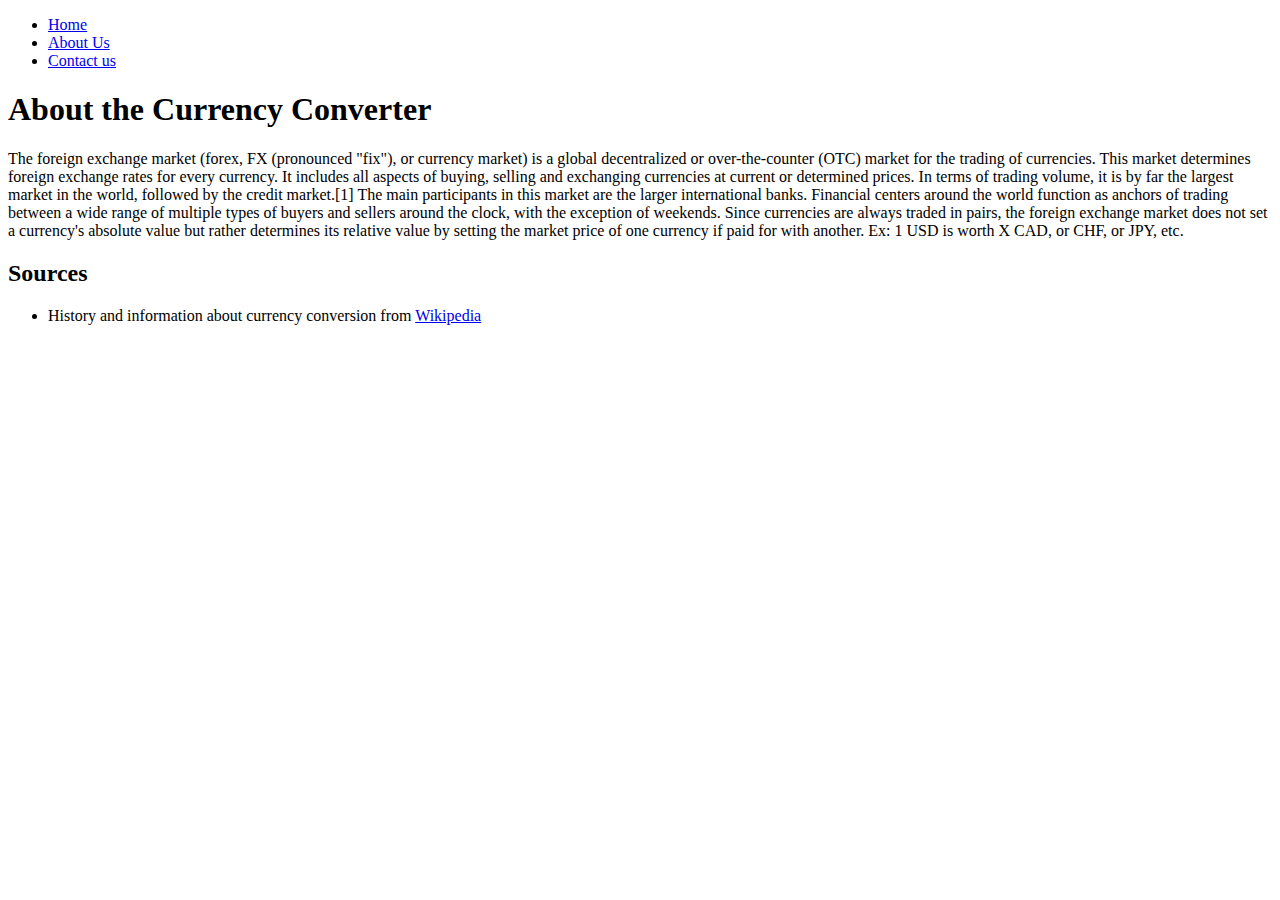
==== home.html @ ad146c61 "added" ====
<!DOCTYPE html>
<html lang="en">
<head>
    <meta charset="UTF-8">
    <meta name="viewport" content="width=device-width, initial-scale=1.0">
    <title>Home ConverterApp</title>
</head>
<body>
    <Header>
        <nav>
            <ul>
                <li><a href="#home">Home</a></li>
                <li><a href="#about">About Us</a></li>
                <li><a href="#contact">Contact us</a></li>
            </ul>
        </nav>
    </Header>
    <main>
        <div class="info">
        <h1>About the Currency Converter</h1>
        <p>The foreign exchange market (forex, FX (pronounced "fix"), or currency market) is a global decentralized or over-the-counter (OTC) market for the trading of currencies. 
        This market determines foreign exchange rates for every currency.
        It includes all aspects of buying, selling and exchanging currencies at current or determined prices. In terms of trading volume, it is by far the largest market in the world, followed by the credit market.[1]
         The main participants in this market are the larger international banks. 
         Financial centers around the world function as anchors of trading between a wide range of multiple types of buyers and sellers around the clock, with the exception of weekends. 
         Since currencies are always traded in pairs, the foreign exchange market does not set a currency's absolute value but rather determines its relative value by setting the market price of one currency if paid for with another. 
         Ex: 1 USD is worth X CAD, or CHF, or JPY, etc.</p>
         <div class="content">
         <h2>Sources</h2>
         <ul>
         <li>History and information about currency conversion from <a href="https://en.wikipedia.org/wiki/Foreign_exchange_market" target="blank">Wikipedia</a></li>
         </ul>
        </div>
      </div>
    </main>
</body>
</html>
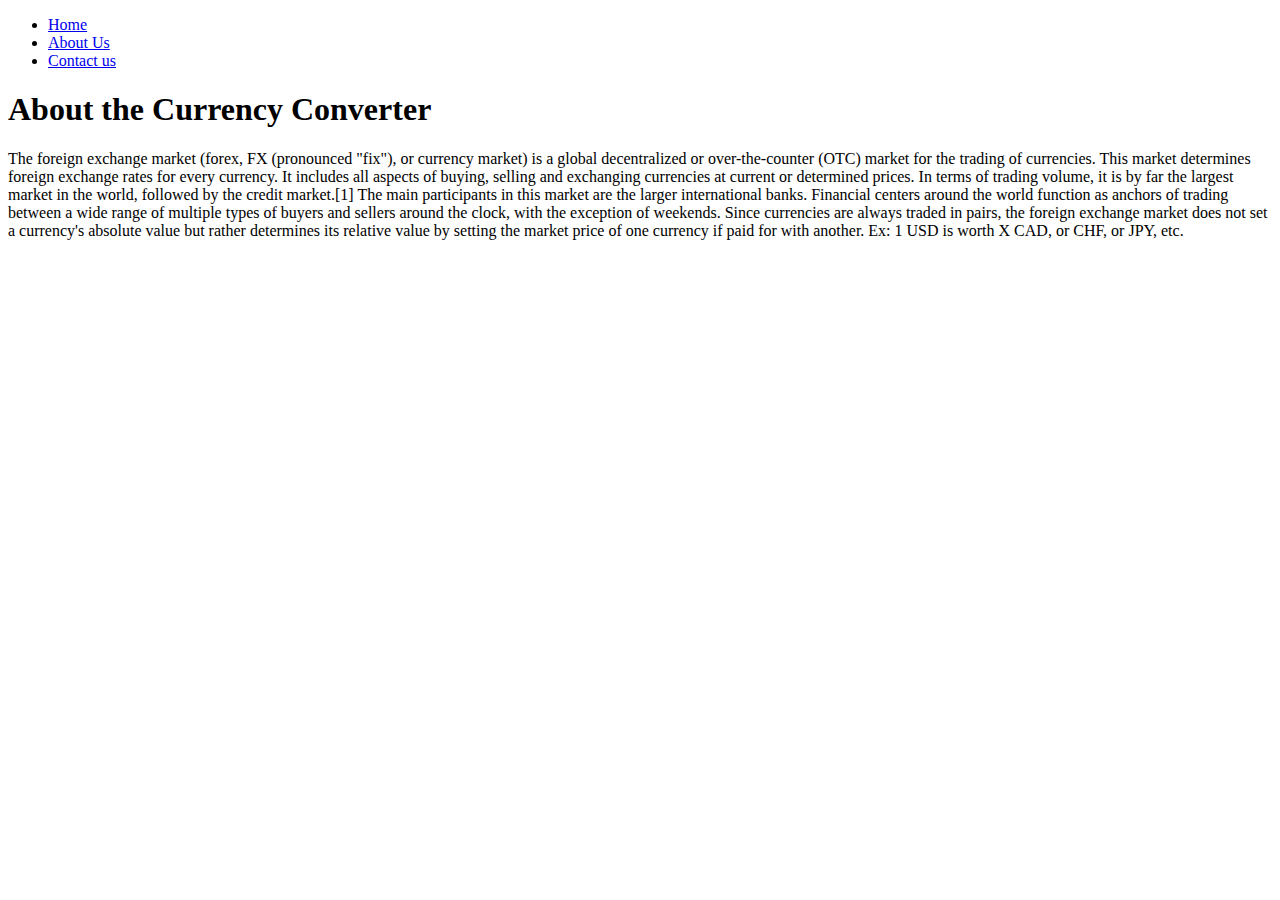
==== commit eb83ebc0: "added" ====
--- a/home.html
+++ b/home.html
@@ -3,6 +3,8 @@
 <head>
     <meta charset="UTF-8">
     <meta name="viewport" content="width=device-width, initial-scale=1.0">
+    <link rel="stylesheet" href="styles/home.css">
+    <script src="scripts/home.js" defer></script>
     <title>Home ConverterApp</title>
 </head>
 <body>
--- a/styles/home.css
+++ b/styles/home.css
@@ -0,0 +1,5 @@
+.content {
+    padding: 10px;
+    display: none;
+    border: 1px solid #ddd;
+}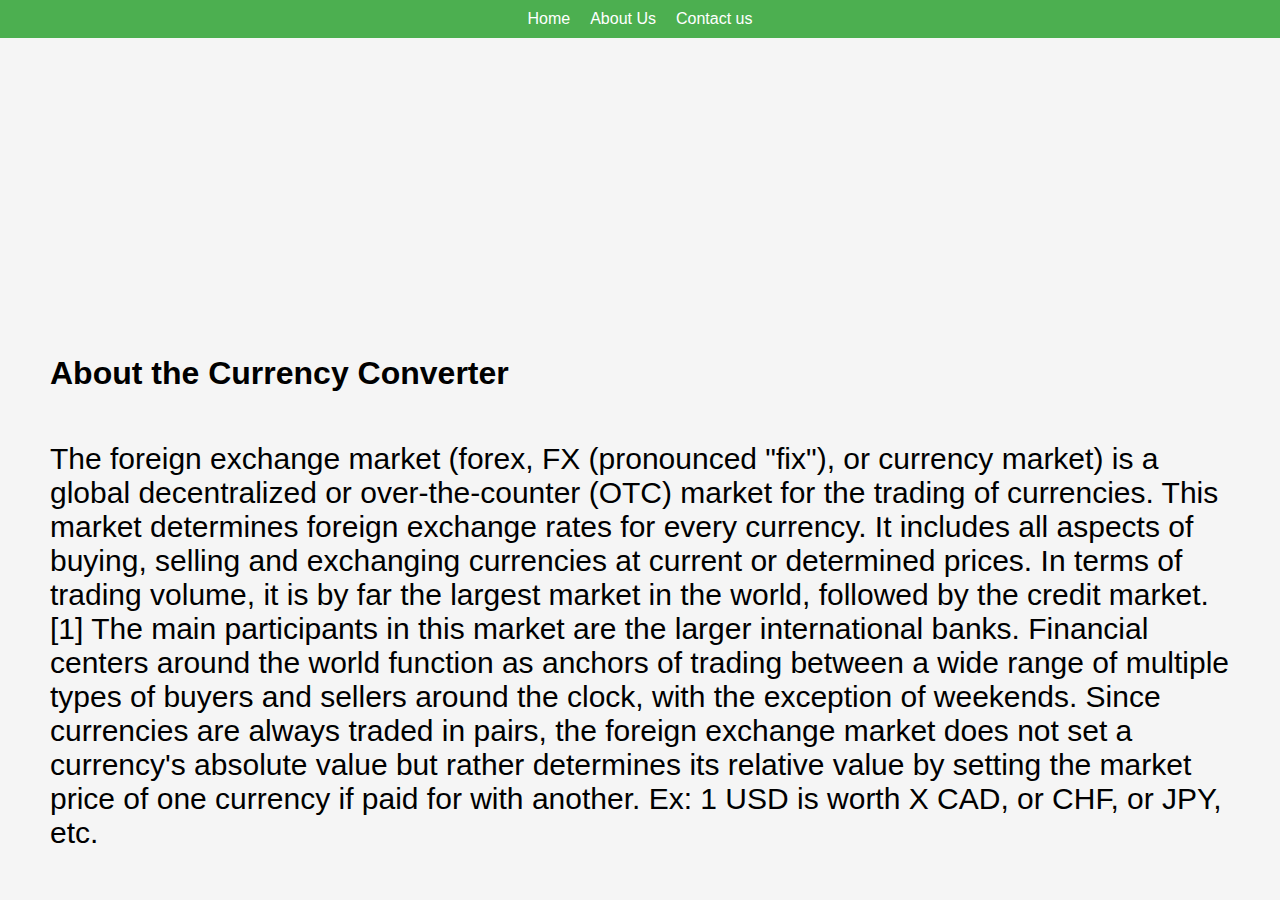
==== commit e4afcc66: "added" ====
--- a/home.html
+++ b/home.html
@@ -29,7 +29,7 @@
          Ex: 1 USD is worth X CAD, or CHF, or JPY, etc.</p>
          <div class="content">
          <h2>Sources</h2>
-         <ul>
+         <ul id="sources">
          <li>History and information about currency conversion from <a href="https://en.wikipedia.org/wiki/Foreign_exchange_market" target="blank">Wikipedia</a></li>
          </ul>
         </div>
--- a/styles/home.css
+++ b/styles/home.css
@@ -1,5 +1,52 @@
+
+body {
+    font-family: Arial, Helvetica, sans-serif;
+    display: flex;
+    flex-direction: column;
+    justify-content: space-between;
+    height: 100vh;
+    margin: 0;
+    background-color: #f5f5f5;
+}
+header {
+    background-color: #4caf50;
+    padding: 10px;
+    color: white;
+    text-align: center;
+}
+header nav ul {
+    list-style-type: none;
+    padding: 0;
+    margin: 0;
+    display: flex;
+    justify-content: center;
+}
+header nav ul li {
+    margin: 0 10px;
+}
+header nav ul li a {
+    color: white;
+    text-decoration: none;
+}
+header nav ul li a:hover {
+    text-decoration: underline;
+}
+h1 {
+    margin: 50px;
+}
 .content {
     padding: 10px;
     display: none;
     border: 1px solid #ddd;
+}
+p{
+    text-align: 0;
+    margin: 50px;
+    font-size: 30px;
+}
+footer {
+    background-color: #4caf50;
+    color: white;
+    text-align: center;
+    padding: 10px;
 }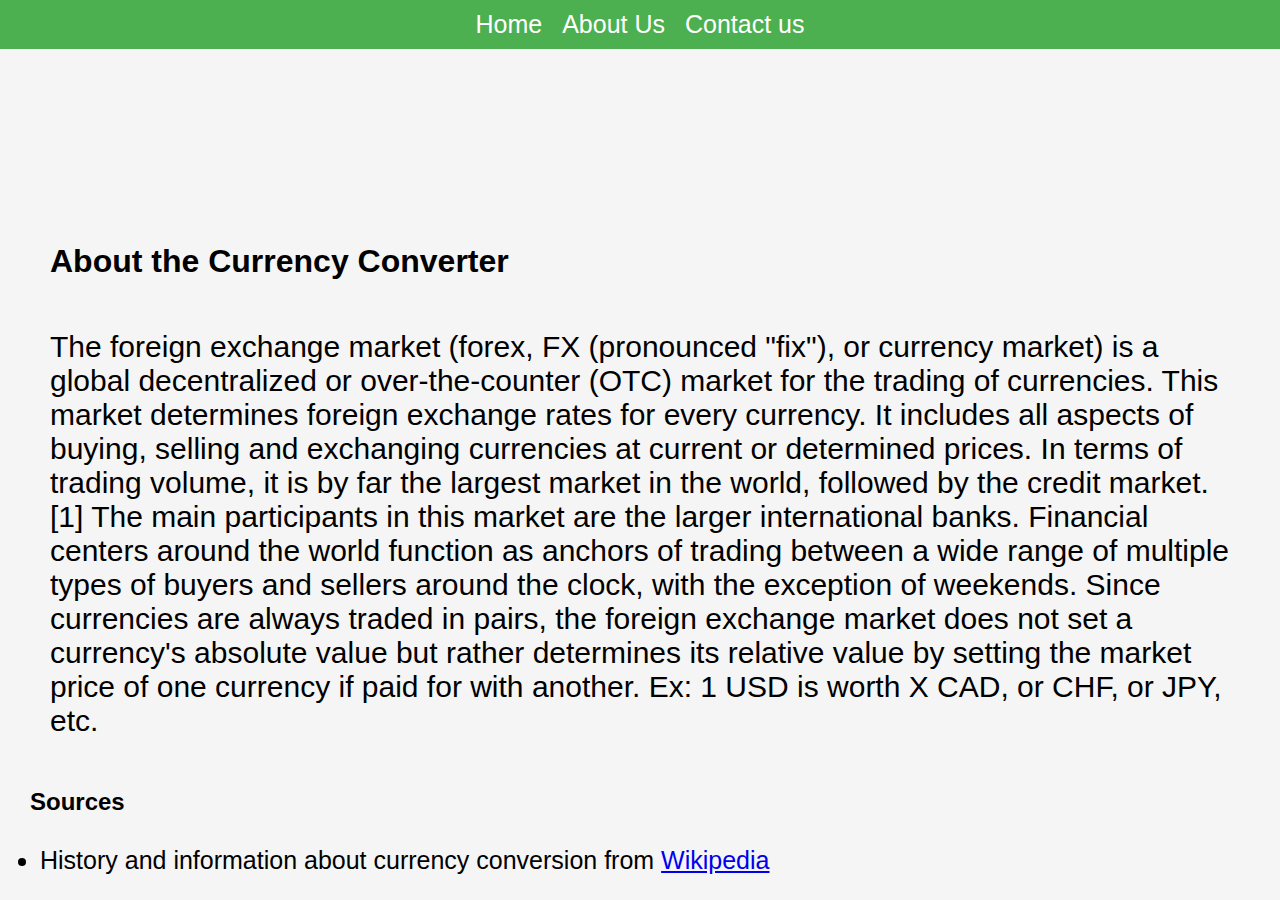
==== commit 5a60d8b8: "added js" ====
--- a/home.html
+++ b/home.html
@@ -27,12 +27,12 @@
          Financial centers around the world function as anchors of trading between a wide range of multiple types of buyers and sellers around the clock, with the exception of weekends. 
          Since currencies are always traded in pairs, the foreign exchange market does not set a currency's absolute value but rather determines its relative value by setting the market price of one currency if paid for with another. 
          Ex: 1 USD is worth X CAD, or CHF, or JPY, etc.</p>
-         <div class="content">
+        
          <h2>Sources</h2>
          <ul id="sources">
          <li>History and information about currency conversion from <a href="https://en.wikipedia.org/wiki/Foreign_exchange_market" target="blank">Wikipedia</a></li>
          </ul>
-        </div>
+       
       </div>
     </main>
 </body>
--- a/styles/home.css
+++ b/styles/home.css
@@ -44,6 +44,12 @@
     margin: 50px;
     font-size: 30px;
 }
+h2 {
+    margin: 30px;
+}
+ul {
+    font-size: 25px;
+}
 footer {
     background-color: #4caf50;
     color: white;
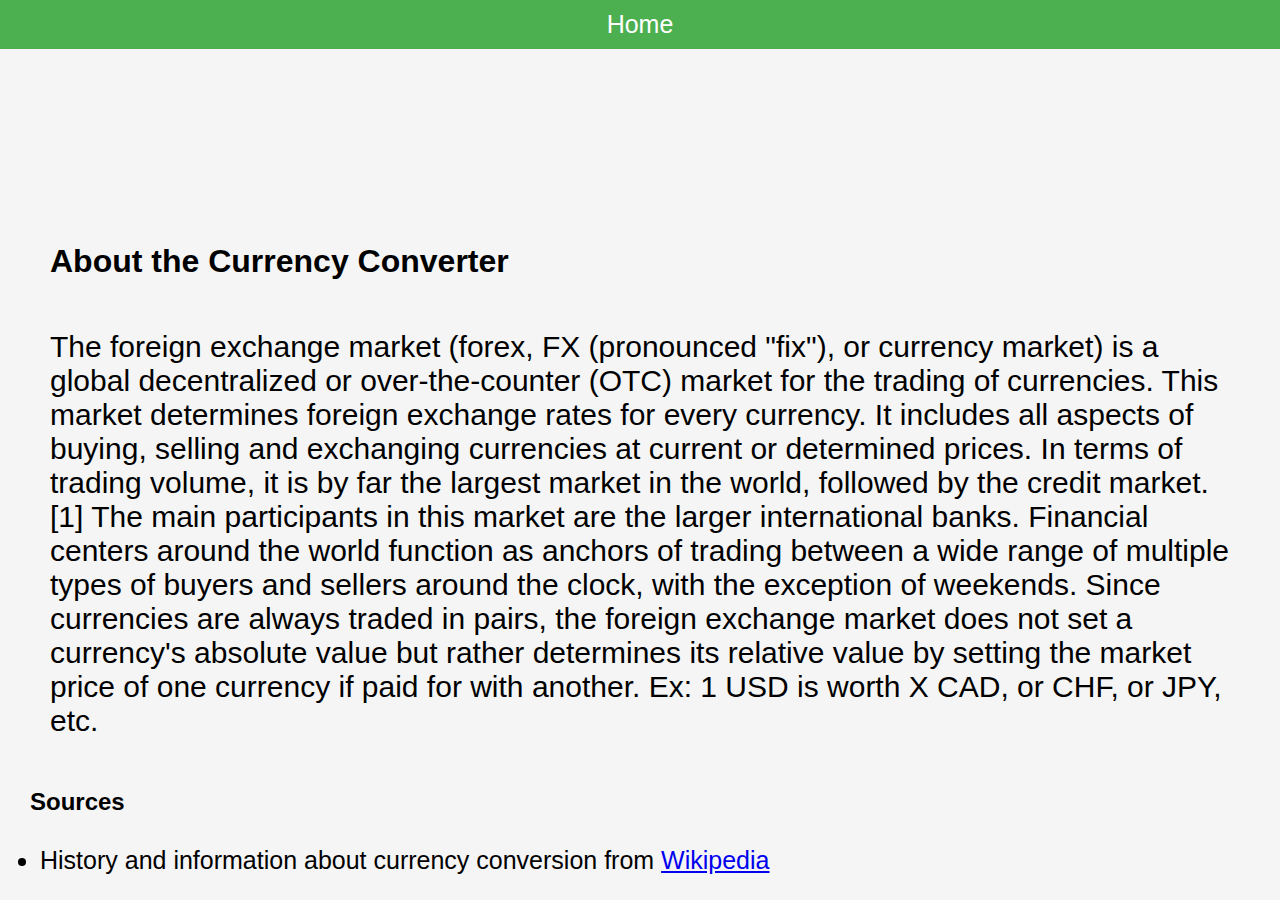
==== commit 10712f2f: "changes added and deleted" ====
--- a/home.html
+++ b/home.html
@@ -12,8 +12,6 @@
         <nav>
             <ul>
                 <li><a href="#home">Home</a></li>
-                <li><a href="#about">About Us</a></li>
-                <li><a href="#contact">Contact us</a></li>
             </ul>
         </nav>
     </Header>
